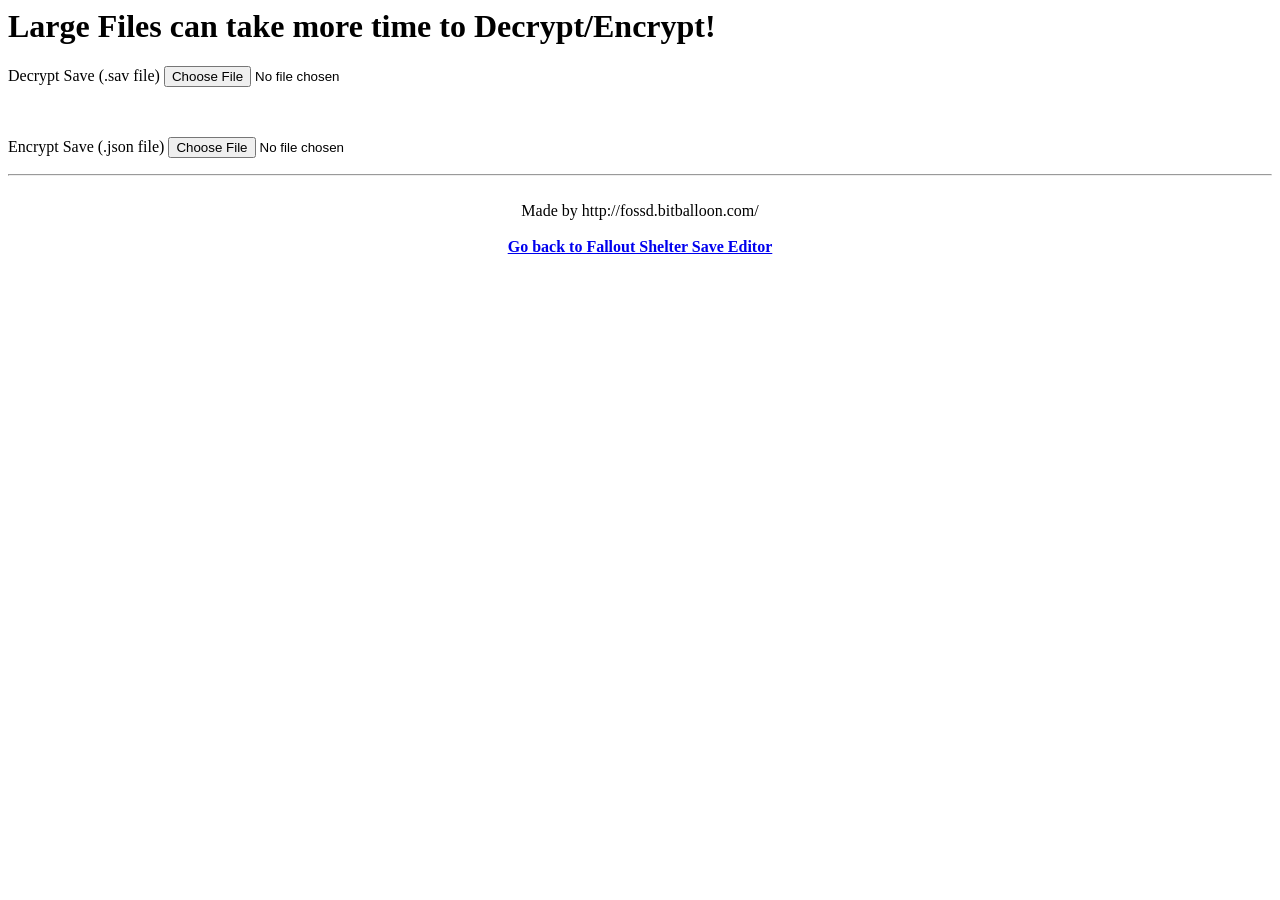
==== fileDecryptor.html @ 433dc2bf "Basic file loading, visualization, de/encryption" ====
<!--
Copyright (C) 2017 

    This program is free software: you can redistribute it and/or modify
    it under the terms of the GNU Affero General Public License as published
    by the Free Software Foundation, either version 3 of the License, or
    (at your option) any later version.

    This program is distributed in the hope that it will be useful,
    but WITHOUT ANY WARRANTY; without even the implied warranty of
    MERCHANTABILITY or FITNESS FOR A PARTICULAR PURPOSE.  See the
    GNU Affero General Public License for more details.

    You should have received a copy of the GNU Affero General Public License
    along with this program.  If not, see <http://www.gnu.org/licenses/>.
-->
<html><head><meta http-equiv="Content-Type" content="text/html; charset=UTF-8">
<title>Fallout Shelter Save Decryptor</title>
<script src="DeEn.js"></script>
<script src="json2.min.js"></script>
<script src="jquery-2.1.4.min.js"></script>
</head>
<body onload="fossdLoad();">
    <h1>Large Files can take more time to Decrypt/Encrypt!</h1>
    <p>Decrypt Save (.sav file)
        <input type="file" id="sav_file2" name="sav_file2">
    </p>
    <br>
    <p>Encrypt Save (.json file)
        <input type="file" id="json_file2" name="json_file2">
    </p>
    
    <hr>
    <br><center><label>Made by http://fossd.bitballoon.com/</label></center>
    <br><center><b><a href="https://rakion99.github.io/shelter-editor/">Go back to Fallout Shelter Save Editor</a></b></center>
    
</body></html>
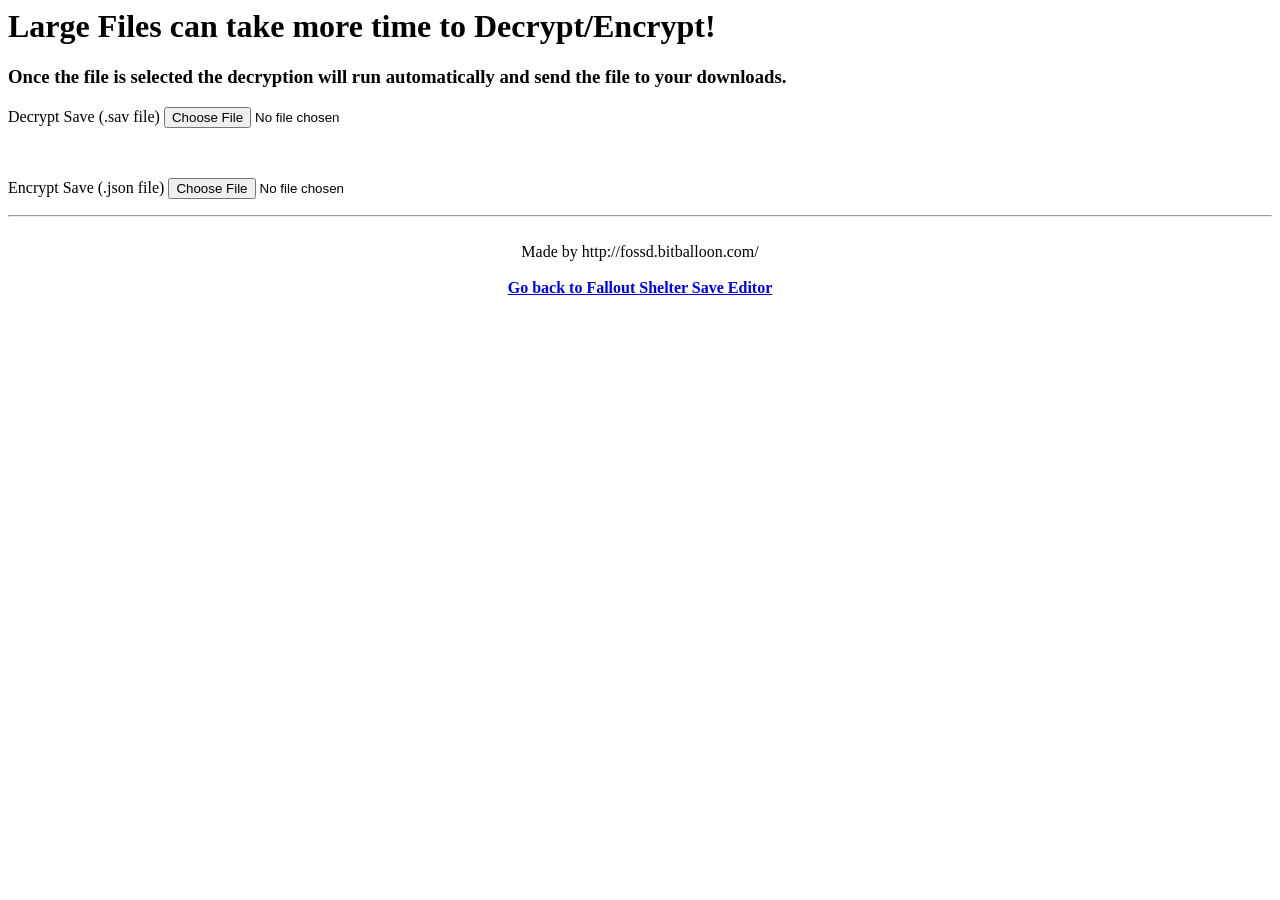
==== commit 484e2f05: "Fixed issue with uploading saves and implemented children/generation calculations (shown in Dwellers" ====
--- a/fileDecryptor.html
+++ b/fileDecryptor.html
@@ -16,12 +16,13 @@
 -->
 <html><head><meta http-equiv="Content-Type" content="text/html; charset=UTF-8">
 <title>Fallout Shelter Save Decryptor</title>
-<script src="DeEn.js"></script>
-<script src="json2.min.js"></script>
-<script src="jquery-2.1.4.min.js"></script>
+<script src="DeEnCryptor/DeEn.js"></script>
+<script src="DeEnCryptor/json2.min.js"></script>
+<script src="DeEnCryptor/jquery-2.1.4.min.js"></script>
 </head>
 <body onload="fossdLoad();">
     <h1>Large Files can take more time to Decrypt/Encrypt!</h1>
+    <h3>Once the file is selected the decryption will run automatically and send the file to your downloads.</h3>
     <p>Decrypt Save (.sav file)
         <input type="file" id="sav_file2" name="sav_file2">
     </p>
@@ -32,6 +33,6 @@
     
     <hr>
     <br><center><label>Made by http://fossd.bitballoon.com/</label></center>
-    <br><center><b><a href="https://rakion99.github.io/shelter-editor/">Go back to Fallout Shelter Save Editor</a></b></center>
+    <br><center><b><a href="index.html">Go back to Fallout Shelter Save Editor</a></b></center>
     
 </body></html>
